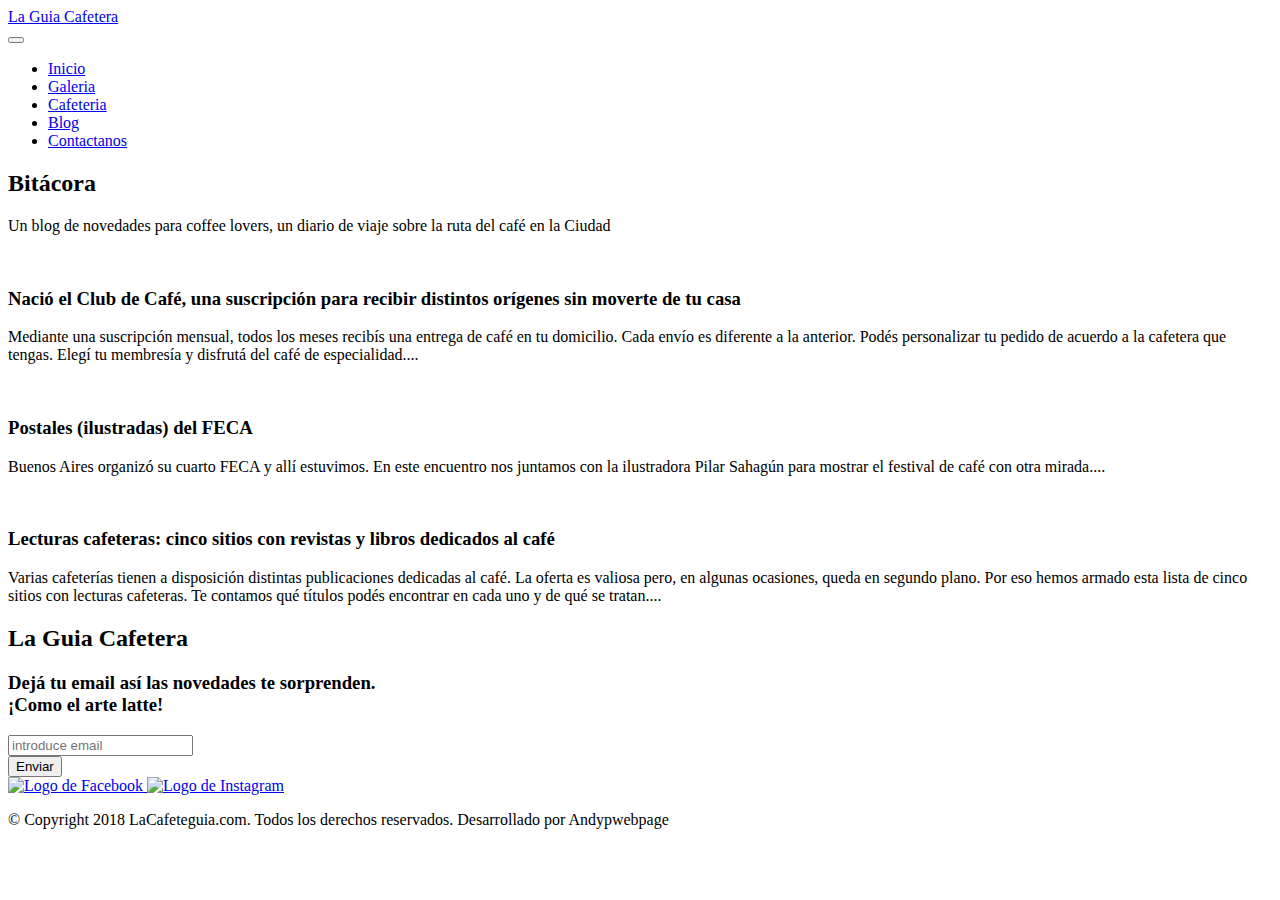
==== index.html @ 114ec7c0 "correcion ccs" ====
<!DOCTYPE html>
<html lang="en">
  <head>
    <meta charset="UTF-8" />
    <meta http-equiv="X-UA-Compatible" content="IE=edge" />
    <meta name="viewport" content="width=device-width, initial-scale=1.0" />
    <link rel="preconnect" href="https://fonts.googleapis.com" />
    <link rel="preconnect" href="https://fonts.gstatic.com" crossorigin />
    <link rel="icon" href="./assets/pictures/icono/coffee-bean-solid-24.ico" />
    <title>Guia Cafetera</title>
    <!--cdn bootstrap-->
    <link
      href="https://cdn.jsdelivr.net/npm/bootstrap@5.2.3/dist/css/bootstrap.min.css"
      rel="stylesheet"
      integrity="sha384-rbsA2VBKQhggwzxH7pPCaAqO46MgnOM80zW1RWuH61DGLwZJEdK2Kadq2F9CUG65"
      crossorigin="anonymous"
    />
    <!--LINK CCS-->
    <link rel="stylesheet" href="./css/style.css" />
  </head>

  <body>
    <header>
      <!--Navbar-->
      <div>
        <nav class="navbar navbar-dark navbar-expand-lg navegacion">
          <div class="container-fluid">
            <div class="papa_logo">
              <div class="logo_principal">
                <a class="navbar-brand fonts-white" href="./index.html"
                  >La Guia Cafetera</a
                >
              </div>
            </div>
            <button
              class="navbar-toggler"
              type="button"
              data-bs-toggle="collapse"
              data-bs-target="#navbarSupportedContent"
              aria-controls="navbarSupportedContent"
              aria-expanded="false"
              aria-label="Toggle navigation"
            >
              <span class="navbar-toggler-icon"></span>
            </button>
            <div class="collapse navbar-collapse" id="navbarSupportedContent">
              <ul class="navbar-nav ms-auto mb-2 mb-lg-0">
                <li class="nav-item">
                  <a class="nav-link" aria-current="page" href="./index.html"
                    >Inicio</a
                  >
                </li>
                <li class="nav-item">
                  <a class="nav-link" href="./pages/galeria.html">Galeria</a>
                </li>
                <li class="nav-item">
                  <a class="nav-link" href="./pages/cafeteria.html"
                    >Cafeteria</a
                  >
                </li>
                <li class="nav-item">
                  <a class="nav-link" href="./pages/blog.html">Blog</a>
                </li>
                <li class="nav-item">
                  <a class="nav-link" href="./pages/contactanos.html"
                    >Contactanos</a
                  >
                </li>
              </ul>
            </div>
          </div>
        </nav>
      </div>
      <!--Fin Navbar-->
    </header>
    <main>
      <section id="cuerpo">
        <div class="titulo">
          <h2>Bitácora</h2>
          <p>
            Un blog de novedades para coffee lovers, un diario de viaje sobre la
            ruta del café en la Ciudad
          </p>
        </div>
        <div class="contenedor_imagenes">
          <div class="imagenes">
            <img src="./assets/pictures/galeria/index1.jpg" alt="" />
            <h3>
              Nació el Club de Café, una suscripción para recibir distintos
              orígenes sin moverte de tu casa
            </h3>
            <p>
              Mediante una suscripción mensual, todos los meses recibís una
              entrega de café en tu domicilio. Cada envío es diferente a la
              anterior. Podés personalizar tu pedido de acuerdo a la cafetera
              que tengas. Elegí tu membresía y disfrutá del café de
              especialidad....
            </p>
          </div>
          <div class="imagenes">
            <img src="./assets/pictures/galeria/index2.jpg" alt="" />
            <h3>Postales (ilustradas) del FECA</h3>
            <p>
              Buenos Aires organizó su cuarto FECA y allí estuvimos. En este
              encuentro nos juntamos con la ilustradora Pilar Sahagún para
              mostrar el festival de café con otra mirada....
            </p>
          </div>
          <div class="imagenes">
            <img src="./assets/pictures/galeria/index3.jpg" alt="" />
            <h3>
              Lecturas cafeteras: cinco sitios con revistas y libros dedicados
              al café
            </h3>
            <p>
              Varias cafeterías tienen a disposición distintas publicaciones
              dedicadas al café. La oferta es valiosa pero, en algunas
              ocasiones, queda en segundo plano. Por eso hemos armado esta lista
              de cinco sitios con lecturas cafeteras. Te contamos qué títulos
              podés encontrar en cada uno y de qué se tratan....
            </p>
          </div>
        </div>
      </section>
    </main>
    <footer>
      <h2>La Guia Cafetera</h2>
      <div class="pie_de_pagina">
        <div>
          <h3>
            Dejá tu email así las novedades te sorprenden. <br />
            ¡Como el arte latte!
          </h3>
        </div>
        <div class="input">
          <label for="email">
            <input type="email" id="email" placeholder="introduce email" />
          </label>
        </div>
        <div class="send">
          <a href="">
            <button class="boton" type="submit">Enviar</button>
          </a>
        </div>
        <div>
          <!--Logos redes-->
          <div class="redes">
            <a href="https://www.facebook.com/" target="_blank">
              <img
                src="./assets/pictures/Redes/facebook.png"
                alt="Logo de Facebook"
                style="width: 2%; height: 2%"
              />
            </a>
            <a href="https://www.instagram.com/" target="_blank">
              <img
                src="./assets/pictures/Redes/instagram.png"
                alt="Logo de Instagram"
                style="width: 2%; height: 2%"
              />
            </a>
          </div>
          <!--Fin logos redes-->
          <p>
            © Copyright 2018 LaCafeteguia.com. Todos los derechos reservados.
            Desarrollado por Andypwebpage
          </p>
        </div>
      </div>
    </footer>

    <!--CDN BOOTSTRAP-->
    <script
      src="https://cdn.jsdelivr.net/npm/bootstrap@5.2.3/dist/js/bootstrap.bundle.min.js"
      integrity="sha384-kenU1KFdBIe4zVF0s0G1M5b4hcpxyD9F7jL+jjXkk+Q2h455rYXK/7HAuoJl+0I4"
      crossorigin="anonymous"
    ></script>
  </body>
</html>
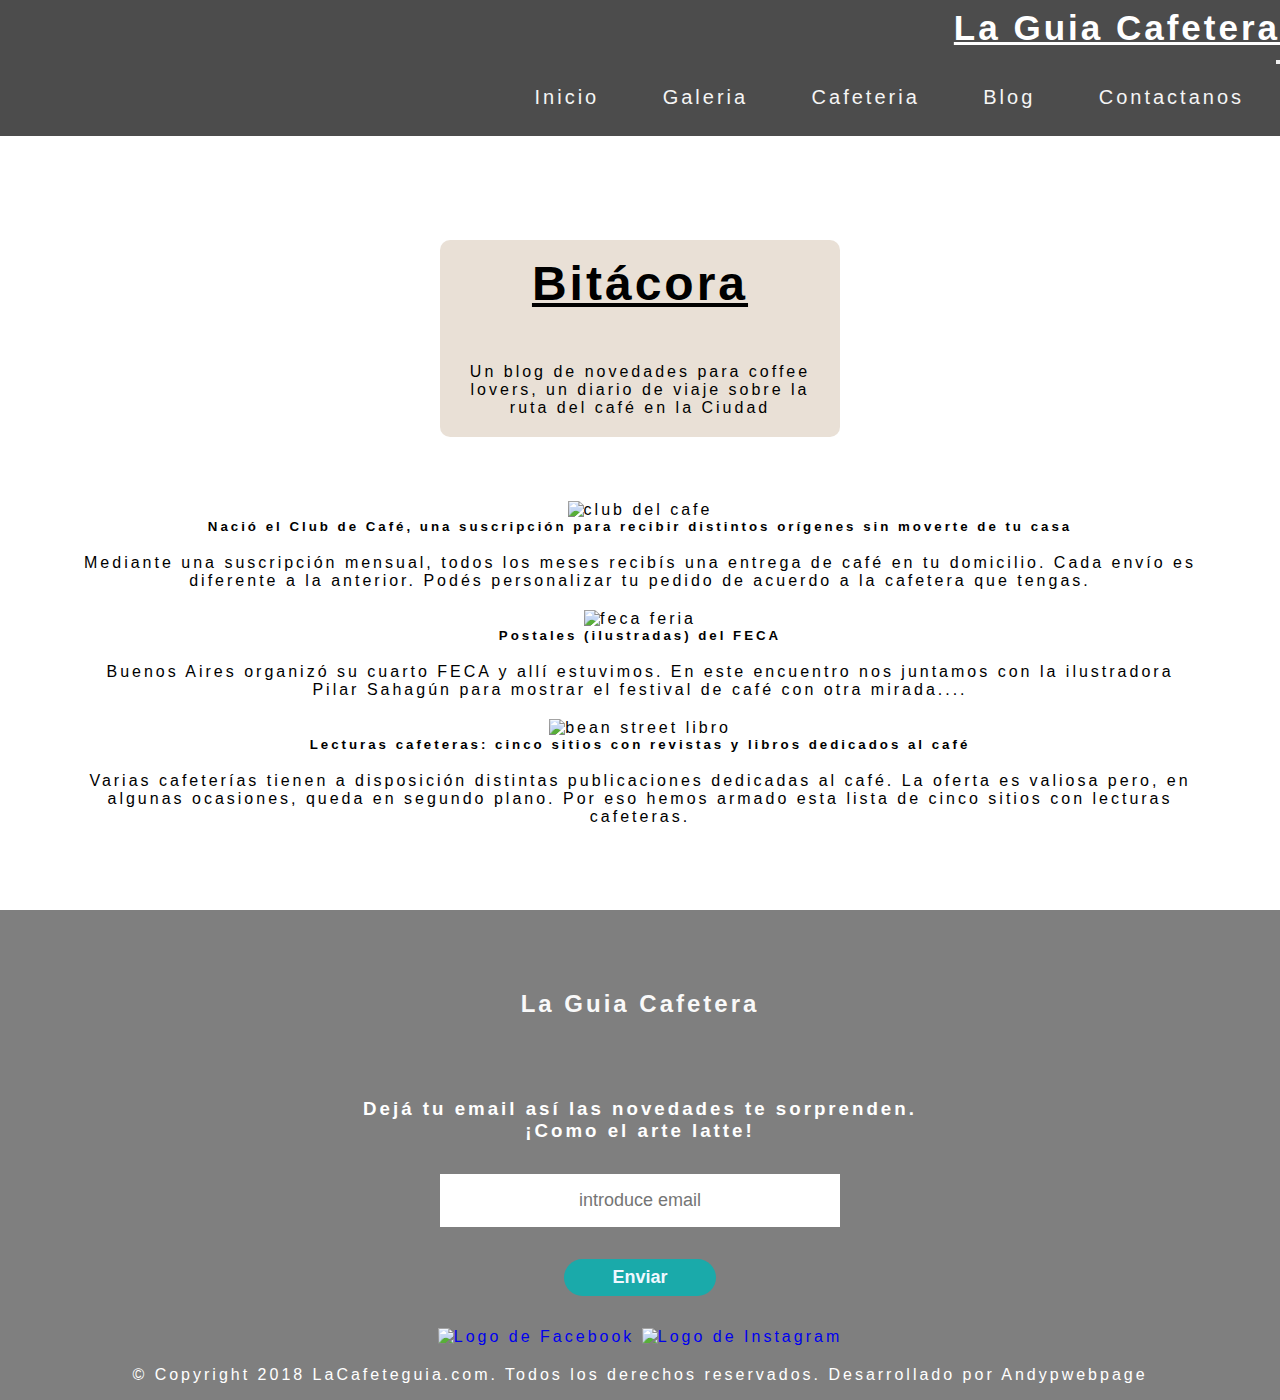
==== commit e7c63424: "Merge pull request #3 from AndresParisi/copia" ====
--- a/index.html
+++ b/index.html
@@ -4,6 +4,8 @@
     <meta charset="UTF-8" />
     <meta http-equiv="X-UA-Compatible" content="IE=edge" />
     <meta name="viewport" content="width=device-width, initial-scale=1.0" />
+    <meta name="description" content="Blog de cafeterias en buenos aires" />
+    <meta name="keywords" content="cafe, granos, blog, cafeterias, cafe de especialidad" />
     <link rel="preconnect" href="https://fonts.googleapis.com" />
     <link rel="preconnect" href="https://fonts.gstatic.com" crossorigin />
     <link rel="icon" href="./assets/pictures/icono/coffee-bean-solid-24.ico" />
@@ -15,8 +17,10 @@
       integrity="sha384-rbsA2VBKQhggwzxH7pPCaAqO46MgnOM80zW1RWuH61DGLwZJEdK2Kadq2F9CUG65"
       crossorigin="anonymous"
     />
+    <!--fin cdn bootstrap-->
     <!--LINK CCS-->
-    <link rel="stylesheet" href="./css/style.css" />
+    <link rel="stylesheet" href="./scss/main.css" />
+    <!--fin link ccs-->
   </head>
 
   <body>
@@ -75,56 +79,59 @@
     </header>
     <main>
       <section id="cuerpo">
+        <!--Titulo section-->
         <div class="titulo">
-          <h2>Bitácora</h2>
+          <h1>Bitácora</h1>
           <p>
             Un blog de novedades para coffee lovers, un diario de viaje sobre la
             ruta del café en la Ciudad
           </p>
         </div>
-        <div class="contenedor_imagenes">
-          <div class="imagenes">
-            <img src="./assets/pictures/galeria/index1.jpg" alt="" />
-            <h3>
-              Nació el Club de Café, una suscripción para recibir distintos
-              orígenes sin moverte de tu casa
-            </h3>
-            <p>
-              Mediante una suscripción mensual, todos los meses recibís una
-              entrega de café en tu domicilio. Cada envío es diferente a la
-              anterior. Podés personalizar tu pedido de acuerdo a la cafetera
-              que tengas. Elegí tu membresía y disfrutá del café de
-              especialidad....
-            </p>
-          </div>
-          <div class="imagenes">
-            <img src="./assets/pictures/galeria/index2.jpg" alt="" />
-            <h3>Postales (ilustradas) del FECA</h3>
-            <p>
-              Buenos Aires organizó su cuarto FECA y allí estuvimos. En este
-              encuentro nos juntamos con la ilustradora Pilar Sahagún para
-              mostrar el festival de café con otra mirada....
-            </p>
-          </div>
-          <div class="imagenes">
-            <img src="./assets/pictures/galeria/index3.jpg" alt="" />
-            <h3>
-              Lecturas cafeteras: cinco sitios con revistas y libros dedicados
-              al café
-            </h3>
-            <p>
-              Varias cafeterías tienen a disposición distintas publicaciones
-              dedicadas al café. La oferta es valiosa pero, en algunas
-              ocasiones, queda en segundo plano. Por eso hemos armado esta lista
-              de cinco sitios con lecturas cafeteras. Te contamos qué títulos
-              podés encontrar en cada uno y de qué se tratan....
-            </p>
+        <!--Fin titulo section-->
+        <div>
+          <!--Contenedor cartas de inicio-->
+          <div class="card-group">
+            <div class="card imagenes">
+              <img src="./assets/pictures/galeria/index1.jpg" class="card-img-top" alt="club del cafe">
+              <div class="card-body">
+                <h5 class="card-title">Nació el Club de Café, una suscripción para recibir distintos
+                  orígenes sin moverte de tu casa</h5>
+                <p class="card-text">Mediante una suscripción mensual, todos los meses recibís una
+                  entrega de café en tu domicilio. Cada envío es diferente a la
+                  anterior. Podés personalizar tu pedido de acuerdo a la cafetera
+                  que tengas.</p>
+              </div>
+            </div>
+            <div class="card imagenes">
+              <img src="./assets/pictures/galeria/index2.jpg" class="card-img-top" alt="feca feria">
+              <div class="card-body">
+                <h5 class="card-title">Postales (ilustradas) del FECA</h5>
+                <p class="card-text">Buenos Aires organizó su cuarto FECA y allí estuvimos. En este
+                  encuentro nos juntamos con la ilustradora Pilar Sahagún para
+                  mostrar el festival de café con otra mirada....</p>
+              </div>
+            </div>
+            <div class="card imagenes">
+              <img src="./assets/pictures/galeria/index3.jpg" class="card-img-top" alt="bean street libro">
+              <div class="card-body">
+                <h5 class="card-title">Lecturas cafeteras: cinco sitios con revistas y libros dedicados
+                  al café</h5>
+                <p class="card-text">Varias cafeterías tienen a disposición distintas publicaciones
+                  dedicadas al café. La oferta es valiosa pero, en algunas
+                  ocasiones, queda en segundo plano. Por eso hemos armado esta lista
+                  de cinco sitios con lecturas cafeteras.</p>
+              </div>
+            </div>
           </div>
         </div>
+        <!--Fin contenedor carta inicio-->
       </section>
     </main>
     <footer>
+      <!--Titulo footer-->
       <h2>La Guia Cafetera</h2>
+      <!--Fin titulo footer-->
+      <!--Cuerpo footer-->
       <div class="pie_de_pagina">
         <div>
           <h3>
@@ -149,14 +156,12 @@
               <img
                 src="./assets/pictures/Redes/facebook.png"
                 alt="Logo de Facebook"
-                style="width: 2%; height: 2%"
               />
             </a>
             <a href="https://www.instagram.com/" target="_blank">
               <img
                 src="./assets/pictures/Redes/instagram.png"
                 alt="Logo de Instagram"
-                style="width: 2%; height: 2%"
               />
             </a>
           </div>
@@ -167,6 +172,7 @@
           </p>
         </div>
       </div>
+      <!--Fin cuerpo footer-->
     </footer>
 
     <!--CDN BOOTSTRAP-->
@@ -175,5 +181,6 @@
       integrity="sha384-kenU1KFdBIe4zVF0s0G1M5b4hcpxyD9F7jL+jjXkk+Q2h455rYXK/7HAuoJl+0I4"
       crossorigin="anonymous"
     ></script>
+    <!--Fin CDN BOOSTRAP-->
   </body>
 </html>
--- a/scss/main.css
+++ b/scss/main.css
@@ -0,0 +1,359 @@
+/*resets*/
+* {
+  margin: 0;
+  padding: 0;
+  box-sizing: border-box;
+}
+
+/*components*/
+html {
+  font-family: "Trebuchet MS", "Lucida Sans Unicode", "Lucida Grande", "Lucida Sans", Arial, sans-serif;
+  letter-spacing: 3px;
+  font-weight: 200;
+}
+
+body {
+  padding: 0;
+}
+
+section {
+  background-image: url(../assets/pictures/section/top-view-of-roasted-coffee-beans-isolated-on-white-background-with-copy-space.jpg);
+  background-position: center;
+  background-size: cover;
+  background-repeat: no-repeat;
+}
+
+header {
+  background-image: url(../assets/pictures/header/cafe_en_grano_vs_molido_blog.jpg);
+  height: 15rem;
+  background-size: cover;
+}
+
+.pie_de_pagina {
+  text-align: center;
+  color: white;
+  background-color: rgba(0, 0, 0, 0.5);
+}
+
+footer {
+  margin-bottom: 0;
+  background-size: cover;
+  background-image: url(../assets/pictures/footer/img_mouseover3.jpg);
+  background-position: center;
+  background-repeat: no-repeat;
+  display: flex;
+  flex-direction: column;
+}
+footer h2 {
+  color: rgb(249, 249, 249);
+  padding: 5rem;
+  margin: auto;
+  width: 100%;
+  background-color: rgba(0, 0, 0, 0.5);
+}
+footer p {
+  padding-bottom: 1rem;
+}
+footer .redes a {
+  text-decoration: none;
+}
+footer .redes img {
+  width: 30px;
+}
+
+.input label input {
+  color: rgb(26, 170, 170);
+  width: 400px;
+  text-align: center;
+  padding: 1rem;
+  font-size: 18px;
+  margin: 2rem;
+  border-style: none;
+}
+
+.boton:hover {
+  transform: scale(1.2);
+}
+
+.send {
+  margin-bottom: 1rem;
+}
+
+.boton {
+  margin-bottom: 1rem;
+  padding: 0.5rem 3rem;
+  font-size: 18px;
+  font-weight: bold;
+  color: aliceblue;
+  background-color: rgb(26, 170, 170);
+  border-style: none;
+  border-radius: 999px;
+  transition: 300ms;
+}
+
+.contact {
+  background-image: none;
+  background-color: rgba(0, 0, 0, 0.7);
+  color: white;
+  padding: 70px;
+  width: 600px;
+  margin: auto;
+  border-radius: 10px;
+  letter-spacing: 0px;
+}
+
+.formulario-contacto {
+  padding: 3rem;
+}
+
+.contenedor_imagenes {
+  justify-content: space-around;
+  border-radius: 10px;
+  background-color: rgba(201, 178, 152, 0.7);
+  display: flex;
+  flex-direction: row;
+  flex-wrap: wrap;
+  width: 90%;
+  padding: 2rem;
+  margin: auto;
+  -moz-column-gap: 5%;
+       column-gap: 5%;
+  text-align: center;
+}
+
+.imagenes img {
+  width: 100%;
+  aspect-ratio: 2/1.5;
+}
+
+.imagenes {
+  text-align: center;
+  align-items: center;
+}
+
+.imagenes h3 {
+  margin-top: 1.5rem;
+  margin-bottom: 1rem;
+}
+
+.carousel {
+  width: 560px;
+  margin-bottom: 2rem;
+}
+
+.cafeterias {
+  justify-content: center;
+  display: flex;
+  flex-wrap: wrap;
+  align-items: center;
+  width: 90%;
+  padding-top: 10px;
+  padding-bottom: 30px;
+  margin: auto;
+  padding: center;
+  -moz-column-gap: 1rem;
+       column-gap: 1rem;
+  row-gap: 5%;
+}
+
+.cafeterias div {
+  row-gap: 5%;
+  -moz-column-gap: 5%;
+       column-gap: 5%;
+  margin: 1rem;
+  box-shadow: 5px 5px 10px rgb(0, 0, 0);
+  transition: 200ms;
+  opacity: 0.9;
+  min-width: 300px;
+}
+
+.cafeterias div img {
+  transition: 200ms;
+  box-shadow: 5px 5px 10px rgb(0, 0, 0);
+  width: 100%;
+}
+.cafeterias div img:hover {
+  transform: scale(1.05);
+  opacity: 1;
+}
+
+.card {
+  height: auto;
+  min-width: 15rem;
+}
+
+.card-group {
+  width: 90%;
+  margin: auto;
+  margin-bottom: 4rem;
+}
+
+.navegacion {
+  padding-top: 7.5px;
+  padding-bottom: 7.5px;
+  background-color: rgba(0, 0, 0, 0.7);
+  text-align: right;
+  align-items: flex-end;
+  list-style: none;
+  margin: auto;
+}
+.navegacion li a {
+  transition: all 0.3s;
+  border-radius: 10px;
+  text-decoration: none;
+  color: whitesmoke;
+  padding: 20px;
+  display: block;
+  font-weight: normal;
+}
+.navegacion li {
+  margin-right: 1rem;
+  display: inline-block;
+  text-align: center;
+  font-size: 20px;
+}
+.navegacion li a:hover {
+  color: rgb(26, 170, 170);
+  transform: scale(1.05);
+}
+
+.fonts-white {
+  font-weight: bold;
+  color: white;
+  font-size: 35px;
+  transition: all 0.5s;
+  margin-left: 2rem;
+}
+
+.fonts-white:hover {
+  color: rgb(26, 170, 170);
+}
+
+h2 {
+  align-items: center;
+  text-align: center;
+  padding-top: 1rem;
+}
+
+h3 {
+  text-align: center;
+  align-items: center;
+}
+
+p {
+  text-align: center;
+  margin-bottom: 0;
+  padding: 20px;
+}
+
+.blog {
+  margin: auto;
+  background-color: rgba(0, 0, 0, 0.5);
+  justify-content: center;
+  width: 800px;
+  line-height: 2rem;
+  letter-spacing: 2px;
+  color: white;
+}
+
+.titulo {
+  border-radius: 10px;
+  background-color: rgba(201, 178, 152, 0.4);
+  width: 90%;
+  max-width: 400px;
+  color: black;
+  margin: auto;
+}
+.titulo h1 {
+  margin-bottom: 2rem;
+  font-size: 3rem;
+  text-decoration: underline;
+}
+.titulo h1 {
+  align-items: center;
+  text-align: center;
+  padding-top: 1rem;
+}
+.titulo p {
+  margin-bottom: 4rem;
+}
+
+.titulo-blog {
+  border-radius: 10px;
+  background-color: rgba(201, 178, 152, 0.4);
+  width: 90%;
+  max-width: 400px;
+  color: black;
+  margin: auto;
+}
+.titulo-blog h4 {
+  background-color: rgba(201, 178, 152, 0.4);
+  padding-top: 2rem;
+  font-size: 25px;
+  color: black;
+  text-align: center;
+  font-weight: bold;
+  font-size: xx-large;
+}
+
+.subtitulo h4 {
+  margin: auto;
+  text-align: center;
+  padding: 2rem;
+  font-size: 40px;
+  font-weight: bold;
+}
+
+.video_container {
+  margin: auto;
+  margin-bottom: 2rem;
+  border-radius: 10px;
+  display: flex;
+  flex-wrap: wrap;
+  padding-top: 10px;
+  text-align: center;
+  justify-content: space-around;
+  width: 95%;
+}
+.video_container .video {
+  width: 500px;
+  min-width: 300px;
+}
+.video_container .video iframe {
+  text-align: center;
+  width: 100%;
+  aspect-ratio: 2/1.5;
+}
+
+/*views*/
+@media (min-width: 320px) and (max-width: 900px) {
+  .fonts-white {
+    margin: 0;
+    font-size: 20px;
+  }
+  .contact {
+    padding: 5px 10px;
+    width: 100%;
+    margin: auto;
+    border-radius: 10px;
+    letter-spacing: 0px;
+  }
+  .contact p {
+    padding: 0;
+  }
+  .input label input {
+    width: 250px;
+    font-size: 14px;
+  }
+  .blog {
+    margin: auto;
+    width: 100%;
+    line-height: 1.2rem;
+    margin-left: 0%;
+    font-size: 14px;
+  }
+  .titulo-blog {
+    font-weight: bold;
+    font-size: 25px;
+  }
+}/*# sourceMappingURL=main.css.map */